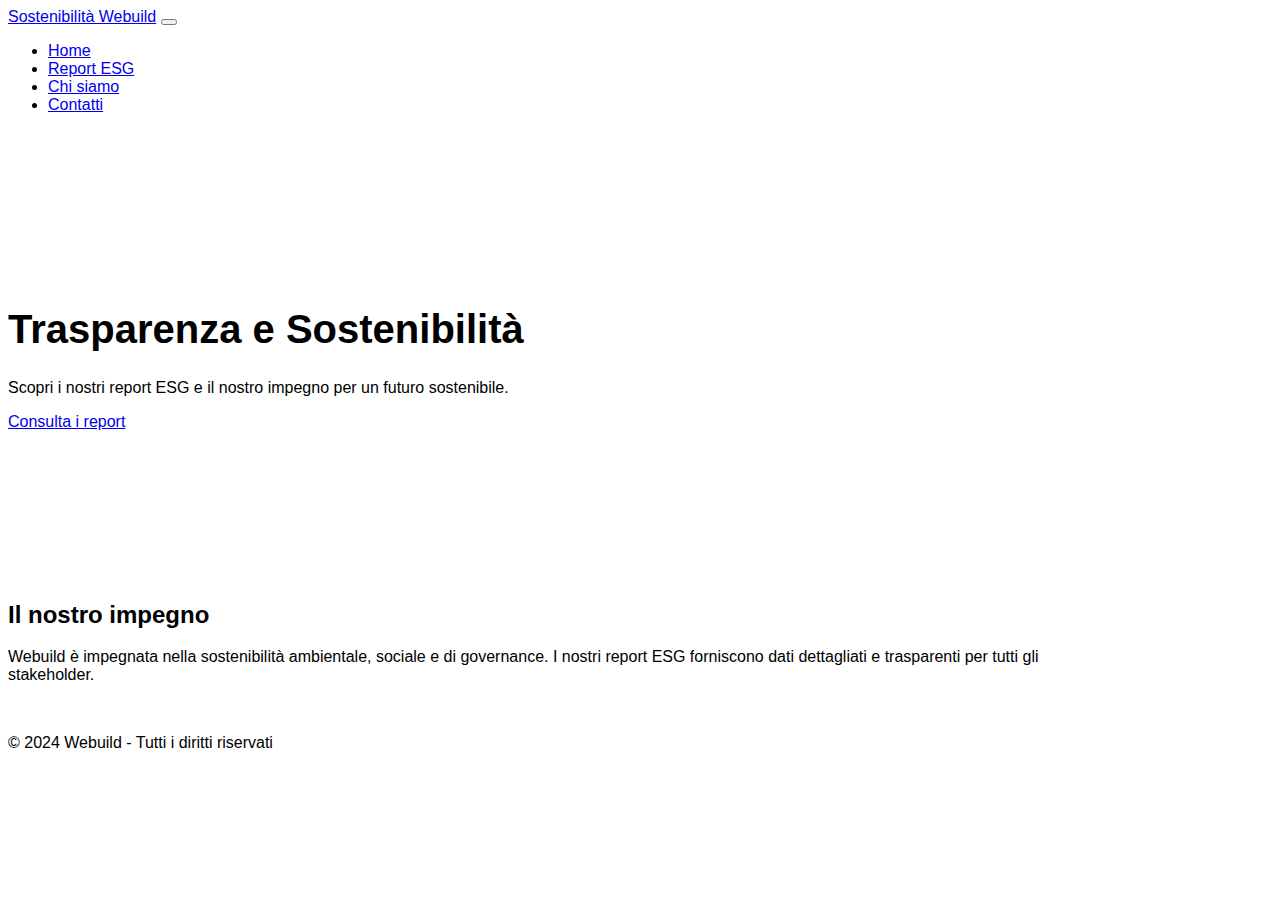
==== index.html @ 38508d0d "Add files via upload" ====
<!DOCTYPE html>
<html lang="it">
<head>
    <meta charset="UTF-8">
    <meta name="viewport" content="width=device-width, initial-scale=1.0">
    <title>Sostenibilità Aziendale - Webuild</title>
    <link rel="stylesheet" href="css/bootstrap.min.css">
    <link rel="stylesheet" href="css/style.css">
</head>
<body>
    <nav class="navbar navbar-expand-lg navbar-light bg-light">
        <div class="container">
            <a class="navbar-brand" href="index.html">Sostenibilità Webuild</a>
            <button class="navbar-toggler" type="button" data-bs-toggle="collapse" data-bs-target="#navbarNav">
                <span class="navbar-toggler-icon"></span>
            </button>
            <div class="collapse navbar-collapse" id="navbarNav">
                <ul class="navbar-nav ms-auto">
                    <li class="nav-item"><a class="nav-link" href="index.html">Home</a></li>
                    <li class="nav-item"><a class="nav-link" href="report.html">Report ESG</a></li>
                    <li class="nav-item"><a class="nav-link" href="about.html">Chi siamo</a></li>
                    <li class="nav-item"><a class="nav-link" href="contact.html">Contatti</a></li>
                </ul>
            </div>
        </div>
    </nav>

    <header class="hero text-center text-white">
        <div class="container">
            <h1>Trasparenza e Sostenibilità</h1>
            <p>Scopri i nostri report ESG e il nostro impegno per un futuro sostenibile.</p>
            <a href="report.html" class="btn btn-primary">Consulta i report</a>
        </div>
    </header>

    <section class="container my-5">
        <h2>Il nostro impegno</h2>
        <p>Webuild è impegnata nella sostenibilità ambientale, sociale e di governance. I nostri report ESG forniscono dati dettagliati e trasparenti per tutti gli stakeholder.</p>
    </section>

    <footer class="bg-dark text-white text-center p-3">
        <p>&copy; 2024 Webuild - Tutti i diritti riservati</p>
    </footer>

    <script src="js/bootstrap.bundle.min.js"></script>
    <script src="js/script.js"></script>
</body>
</html>
---- css/style.css ----
body {
    font-family: Arial, sans-serif;
}

.hero {
    background: url('../images/sostenibilita.jpg') center/cover no-repeat;
    padding: 150px 0;
}

.hero h1 {
    font-size: 2.5rem;
    font-weight: bold;
}

.container {
    max-width: 1100px;
}

footer {
    margin-top: 50px;
}
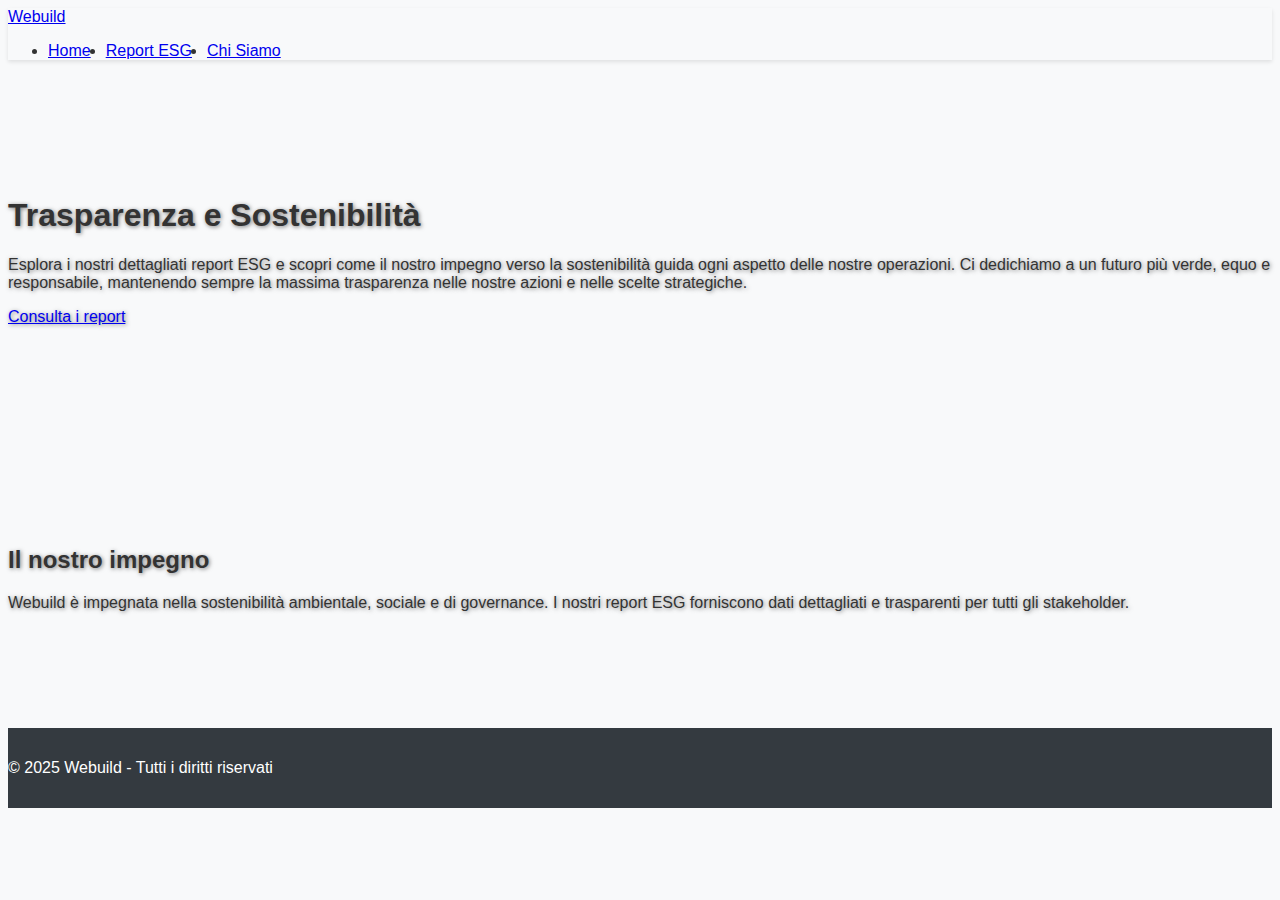
==== commit c0051891: "Update index.html" ====
--- a/index.html
+++ b/index.html
@@ -1,47 +1,51 @@
 <!DOCTYPE html>
 <html lang="it">
 <head>
-    <meta charset="UTF-8">
-    <meta name="viewport" content="width=device-width, initial-scale=1.0">
-    <title>Sostenibilità Aziendale - Webuild</title>
+    <meta charset="UTF-8"> <!-- Definisce il set di caratteri per la pagina -->
+    <meta name="viewport" content="width=device-width, initial-scale=1.0"> <!-- Rende la pagina responsiva su dispositivi mobili -->
+    <title>Sostenibilità Aziendale - Webuild</title> <!-- Titolo della pagina -->
+    <!-- Collegamento ai fogli di stile CSS -->
     <link rel="stylesheet" href="css/bootstrap.min.css">
     <link rel="stylesheet" href="css/style.css">
 </head>
 <body>
-    <nav class="navbar navbar-expand-lg navbar-light bg-light">
+
+    <!-- Navbar con collegamenti alle diverse sezioni -->
+    <nav class="navbar navbar-expand-lg navbar-light bg-white">
+        <a class="navbar-brand" href="index.html">Webuild</a> <!-- Logo che rimanda alla homepage -->
         <div class="container">
-            <a class="navbar-brand" href="index.html">Sostenibilità Webuild</a>
-            <button class="navbar-toggler" type="button" data-bs-toggle="collapse" data-bs-target="#navbarNav">
-                <span class="navbar-toggler-icon"></span>
-            </button>
-            <div class="collapse navbar-collapse" id="navbarNav">
-                <ul class="navbar-nav ms-auto">
+            <!-- Menu di navigazione mobile-friendly -->
+            <div class="collapse navbar-collapse justify-content-center" id="navbarNav">
+                <ul class="navbar-nav">
                     <li class="nav-item"><a class="nav-link" href="index.html">Home</a></li>
                     <li class="nav-item"><a class="nav-link" href="report.html">Report ESG</a></li>
-                    <li class="nav-item"><a class="nav-link" href="about.html">Chi siamo</a></li>
-                    <li class="nav-item"><a class="nav-link" href="contact.html">Contatti</a></li>
+                    <li class="nav-item"><a class="nav-link" href="about.html">Chi Siamo</a></li>
                 </ul>
             </div>
         </div>
     </nav>
 
+    <!-- Sezione Hero con titolo e descrizione -->
     <header class="hero text-center text-white">
         <div class="container">
-            <h1>Trasparenza e Sostenibilità</h1>
-            <p>Scopri i nostri report ESG e il nostro impegno per un futuro sostenibile.</p>
-            <a href="report.html" class="btn btn-primary">Consulta i report</a>
+            <h1>Trasparenza e Sostenibilità</h1> <!-- Titolo della sezione -->
+            <p>Esplora i nostri dettagliati report ESG e scopri come il nostro impegno verso la sostenibilità guida ogni aspetto delle nostre operazioni. Ci dedichiamo a un futuro più verde, equo e responsabile, mantenendo sempre la massima trasparenza nelle nostre azioni e nelle scelte strategiche.</p> <!-- Descrizione -->
+            <a href="report.html" class="btn btn-primary btn-lg mt-3 modern-btn">Consulta i report</a> <!-- Bottone per consultare i report -->
         </div>
     </header>
 
-    <section class="container my-5">
-        <h2>Il nostro impegno</h2>
-        <p>Webuild è impegnata nella sostenibilità ambientale, sociale e di governance. I nostri report ESG forniscono dati dettagliati e trasparenti per tutti gli stakeholder.</p>
+    <!-- Sezione sul nostro impegno -->
+    <section class="hero my-5">
+        <h2>Il nostro impegno</h2> <!-- Titolo della sezione -->
+        <p>Webuild è impegnata nella sostenibilità ambientale, sociale e di governance. I nostri report ESG forniscono dati dettagliati e trasparenti per tutti gli stakeholder.</p> <!-- Descrizione dell'impegno -->
     </section>
 
+    <!-- Footer con i diritti riservati -->
     <footer class="bg-dark text-white text-center p-3">
-        <p>&copy; 2024 Webuild - Tutti i diritti riservati</p>
+        <p>&copy; 2025 Webuild - Tutti i diritti riservati</p>
     </footer>
 
+    <!-- Inclusione degli script necessari per Bootstrap -->
     <script src="js/bootstrap.bundle.min.js"></script>
     <script src="js/script.js"></script>
 </body>
--- a/css/style.css
+++ b/css/style.css
@@ -1,21 +1,32 @@
 body {
     font-family: Arial, sans-serif;
+    background-color: #f8f9fa;
+    color: #333;
+}
+
+.navbar {
+    box-shadow: 0 2px 4px rgba(0, 0, 0, 0.1);
+}
+
+.navbar-nav {
+    display: flex;
+    flex-direction: row;
+    gap: 15px;
 }
 
 .hero {
-    background: url('../images/sostenibilita.jpg') center/cover no-repeat;
-    padding: 150px 0;
+    background: url('../images/hero-bg.jpg') center/cover no-repeat;
+    padding: 100px 0;
+    text-shadow: 1px 1px 4px rgba(0, 0, 0, 0.5);
 }
 
-.hero h1 {
-    font-size: 2.5rem;
-    font-weight: bold;
-}
-
-.container {
-    max-width: 1100px;
+.container h2 {
+    color: #007bff;
+    margin-bottom: 20px;
 }
 
 footer {
-    margin-top: 50px;
+    background-color: #343a40;
+    color: white;
+    padding: 15px 0;
 }
